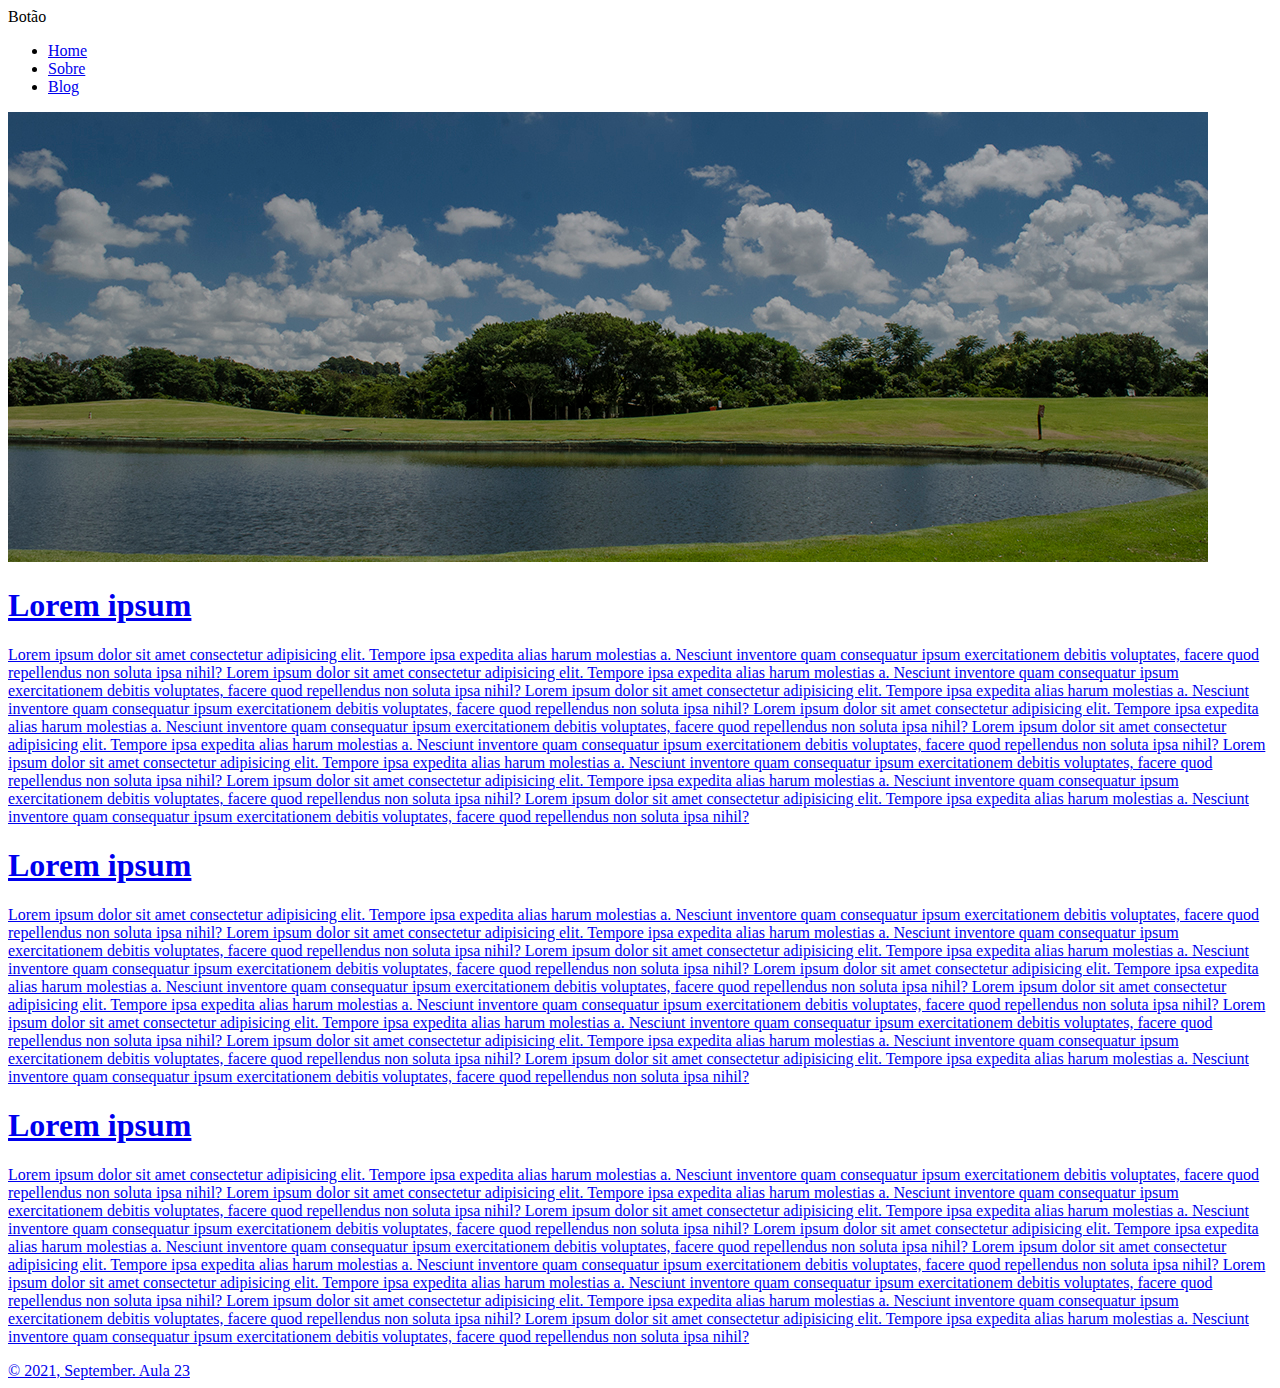
==== front-end/aula23/index.html @ b96b9d9d "subindo aula 23" ====
<!DOCTYPE html>
<html lang="pt-br">
  <head>
    <meta charset="UTF-8" />
    <meta http-equiv="X-UA-Compatible" content="IE=edge" />
    <meta name="viewport" content="width=device-width, initial-scale=1.0" />
    <link rel="stylesheet" href="/css/style.css" />
    <title>Aula 23</title>
  </head>
  <body>

    <header class="menu">
      <div class="botao">Botão</div>
      <nav>
        <ul class="nav_links">
          <li><a href="#sessao1">Home</li>
          <li><a href="#sessao2">Sobre</li>
          <li><a href="#sessao3">Blog</li>
        </ul>
      </nav>
    </header>
    <main>

      <section class="parque">
        <img src="./img/1.jpg" alt="" />
      </section>

      <div class="classDiv" id="text1">
        <section class="sessao" id="sessao1">
          <h1>Lorem ipsum</h1>
          <p>
            Lorem ipsum dolor sit amet consectetur adipisicing elit. Tempore ipsa expedita alias harum molestias a. Nesciunt inventore quam
            consequatur ipsum exercitationem debitis voluptates, facere quod repellendus non soluta ipsa nihil? Lorem ipsum dolor sit amet
            consectetur adipisicing elit. Tempore ipsa expedita alias harum molestias a. Nesciunt inventore quam consequatur ipsum
            exercitationem debitis voluptates, facere quod repellendus non soluta ipsa nihil?

            Lorem ipsum dolor sit amet consectetur adipisicing elit. Tempore ipsa expedita alias harum molestias a. Nesciunt inventore quam
            consequatur ipsum exercitationem debitis voluptates, facere quod repellendus non soluta ipsa nihil? Lorem ipsum dolor sit amet
            consectetur adipisicing elit. Tempore ipsa expedita alias harum molestias a. Nesciunt inventore quam consequatur ipsum
            exercitationem debitis voluptates, facere quod repellendus non soluta ipsa nihil?

            Lorem ipsum dolor sit amet consectetur adipisicing elit. Tempore ipsa expedita alias harum molestias a. Nesciunt inventore quam
            consequatur ipsum exercitationem debitis voluptates, facere quod repellendus non soluta ipsa nihil? Lorem ipsum dolor sit amet
            consectetur adipisicing elit. Tempore ipsa expedita alias harum molestias a. Nesciunt inventore quam consequatur ipsum
            exercitationem debitis voluptates, facere quod repellendus non soluta ipsa nihil?

            Lorem ipsum dolor sit amet consectetur adipisicing elit. Tempore ipsa expedita alias harum molestias a. Nesciunt inventore quam
            consequatur ipsum exercitationem debitis voluptates, facere quod repellendus non soluta ipsa nihil? Lorem ipsum dolor sit amet
            consectetur adipisicing elit. Tempore ipsa expedita alias harum molestias a. Nesciunt inventore quam consequatur ipsum
            exercitationem debitis voluptates, facere quod repellendus non soluta ipsa nihil?
          </p>
        </section>
        <section class="sessao" id="sessao2">
          <h1>Lorem ipsum</h1>
          <p>
            Lorem ipsum dolor sit amet consectetur adipisicing elit. Tempore ipsa expedita alias harum molestias a. Nesciunt inventore quam
            consequatur ipsum exercitationem debitis voluptates, facere quod repellendus non soluta ipsa nihil? Lorem ipsum dolor sit amet
            consectetur adipisicing elit. Tempore ipsa expedita alias harum molestias a. Nesciunt inventore quam consequatur ipsum
            exercitationem debitis voluptates, facere quod repellendus non soluta ipsa nihil?

            Lorem ipsum dolor sit amet consectetur adipisicing elit. Tempore ipsa expedita alias harum molestias a. Nesciunt inventore quam
            consequatur ipsum exercitationem debitis voluptates, facere quod repellendus non soluta ipsa nihil? Lorem ipsum dolor sit amet
            consectetur adipisicing elit. Tempore ipsa expedita alias harum molestias a. Nesciunt inventore quam consequatur ipsum
            exercitationem debitis voluptates, facere quod repellendus non soluta ipsa nihil?

            Lorem ipsum dolor sit amet consectetur adipisicing elit. Tempore ipsa expedita alias harum molestias a. Nesciunt inventore quam
            consequatur ipsum exercitationem debitis voluptates, facere quod repellendus non soluta ipsa nihil? Lorem ipsum dolor sit amet
            consectetur adipisicing elit. Tempore ipsa expedita alias harum molestias a. Nesciunt inventore quam consequatur ipsum
            exercitationem debitis voluptates, facere quod repellendus non soluta ipsa nihil?

            Lorem ipsum dolor sit amet consectetur adipisicing elit. Tempore ipsa expedita alias harum molestias a. Nesciunt inventore quam
            consequatur ipsum exercitationem debitis voluptates, facere quod repellendus non soluta ipsa nihil? Lorem ipsum dolor sit amet
            consectetur adipisicing elit. Tempore ipsa expedita alias harum molestias a. Nesciunt inventore quam consequatur ipsum
            exercitationem debitis voluptates, facere quod repellendus non soluta ipsa nihil?
          </p>
        </section>

        
      </div>
      <section class="sessao" id="sessao3">
        <h1>Lorem ipsum</h1>
        <p>
          Lorem ipsum dolor sit amet consectetur adipisicing elit. Tempore ipsa expedita alias harum molestias a. Nesciunt inventore quam
          consequatur ipsum exercitationem debitis voluptates, facere quod repellendus non soluta ipsa nihil? Lorem ipsum dolor sit amet
          consectetur adipisicing elit. Tempore ipsa expedita alias harum molestias a. Nesciunt inventore quam consequatur ipsum
          exercitationem debitis voluptates, facere quod repellendus non soluta ipsa nihil?

          Lorem ipsum dolor sit amet consectetur adipisicing elit. Tempore ipsa expedita alias harum molestias a. Nesciunt inventore quam
            consequatur ipsum exercitationem debitis voluptates, facere quod repellendus non soluta ipsa nihil? Lorem ipsum dolor sit amet
            consectetur adipisicing elit. Tempore ipsa expedita alias harum molestias a. Nesciunt inventore quam consequatur ipsum
            exercitationem debitis voluptates, facere quod repellendus non soluta ipsa nihil?

            Lorem ipsum dolor sit amet consectetur adipisicing elit. Tempore ipsa expedita alias harum molestias a. Nesciunt inventore quam
            consequatur ipsum exercitationem debitis voluptates, facere quod repellendus non soluta ipsa nihil? Lorem ipsum dolor sit amet
            consectetur adipisicing elit. Tempore ipsa expedita alias harum molestias a. Nesciunt inventore quam consequatur ipsum
            exercitationem debitis voluptates, facere quod repellendus non soluta ipsa nihil?


            Lorem ipsum dolor sit amet consectetur adipisicing elit. Tempore ipsa expedita alias harum molestias a. Nesciunt inventore quam
            consequatur ipsum exercitationem debitis voluptates, facere quod repellendus non soluta ipsa nihil? Lorem ipsum dolor sit amet
            consectetur adipisicing elit. Tempore ipsa expedita alias harum molestias a. Nesciunt inventore quam consequatur ipsum
            exercitationem debitis voluptates, facere quod repellendus non soluta ipsa nihil?
        </p>
      </section>
    </main>
      <footer class="box">
          <span class="text-muted">&copy; 2021, September. Aula 23</span>
      </footer>
  </body>
</html>
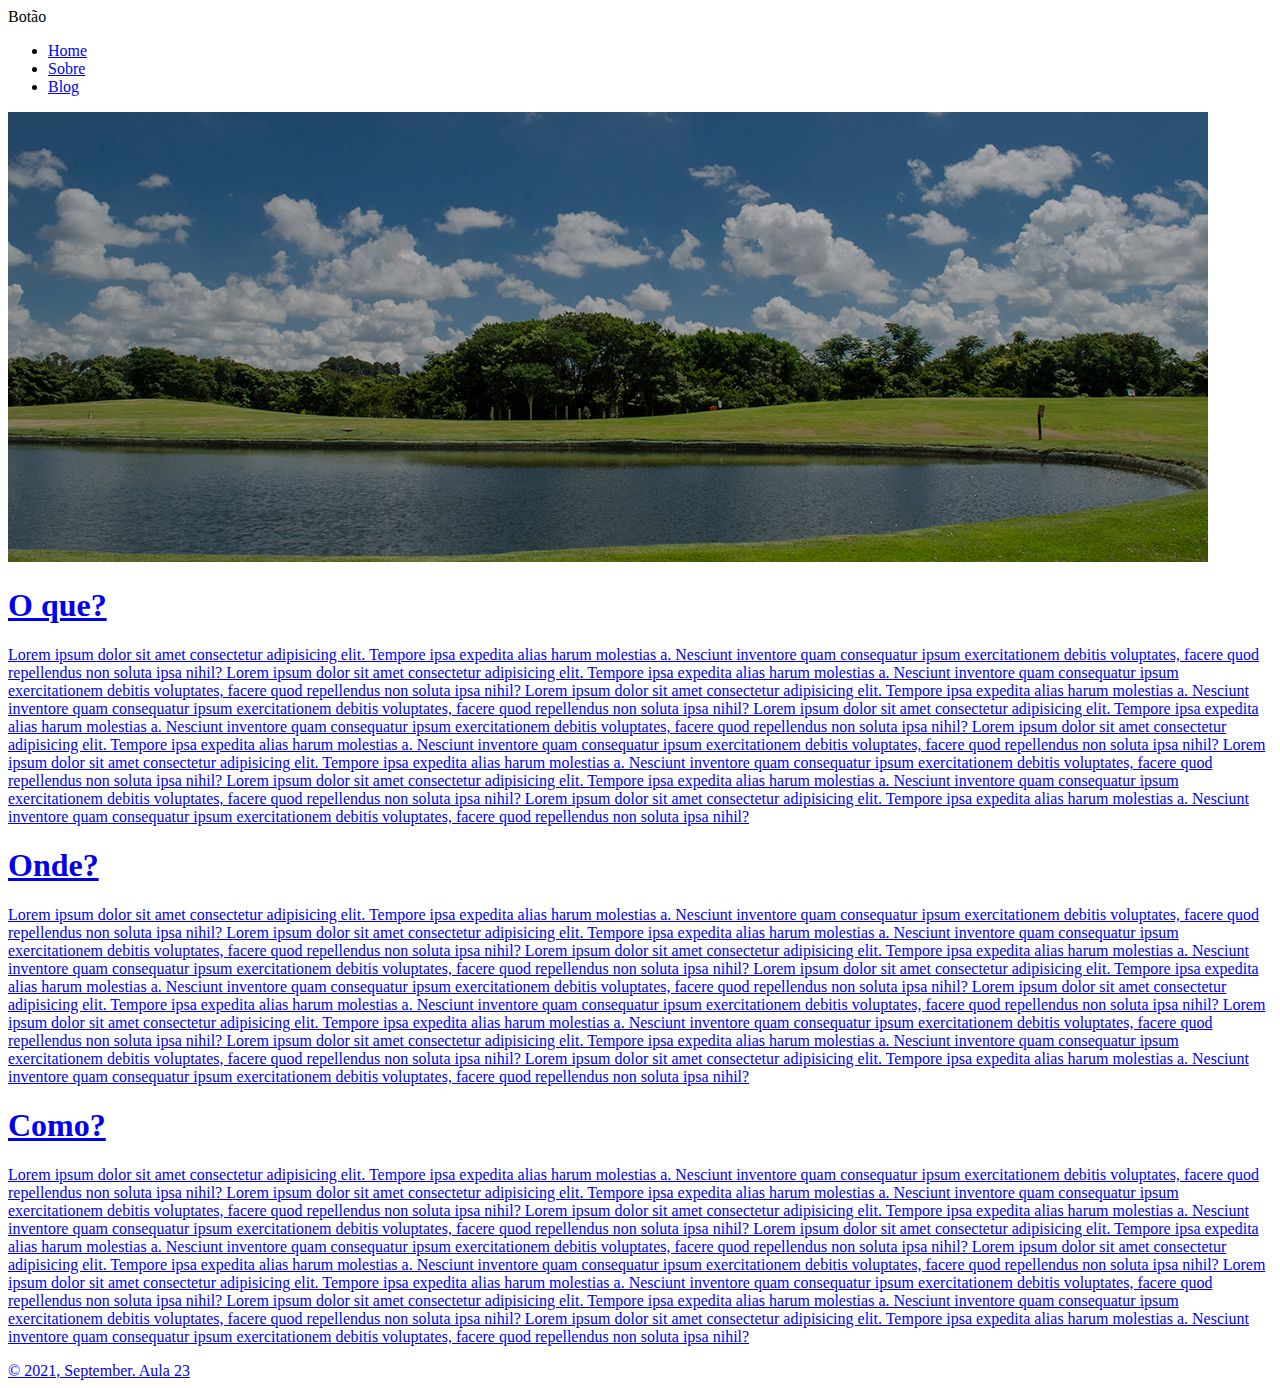
==== commit ef1a8018: "atualizando aula 23" ====
--- a/front-end/aula23/index.html
+++ b/front-end/aula23/index.html
@@ -27,7 +27,7 @@
 
       <div class="classDiv" id="text1">
         <section class="sessao" id="sessao1">
-          <h1>Lorem ipsum</h1>
+          <h1>O que?</h1>
           <p>
             Lorem ipsum dolor sit amet consectetur adipisicing elit. Tempore ipsa expedita alias harum molestias a. Nesciunt inventore quam
             consequatur ipsum exercitationem debitis voluptates, facere quod repellendus non soluta ipsa nihil? Lorem ipsum dolor sit amet
@@ -51,7 +51,7 @@
           </p>
         </section>
         <section class="sessao" id="sessao2">
-          <h1>Lorem ipsum</h1>
+          <h1>Onde?</h1>
           <p>
             Lorem ipsum dolor sit amet consectetur adipisicing elit. Tempore ipsa expedita alias harum molestias a. Nesciunt inventore quam
             consequatur ipsum exercitationem debitis voluptates, facere quod repellendus non soluta ipsa nihil? Lorem ipsum dolor sit amet
@@ -78,7 +78,7 @@
         
       </div>
       <section class="sessao" id="sessao3">
-        <h1>Lorem ipsum</h1>
+        <h1>Como?</h1>
         <p>
           Lorem ipsum dolor sit amet consectetur adipisicing elit. Tempore ipsa expedita alias harum molestias a. Nesciunt inventore quam
           consequatur ipsum exercitationem debitis voluptates, facere quod repellendus non soluta ipsa nihil? Lorem ipsum dolor sit amet
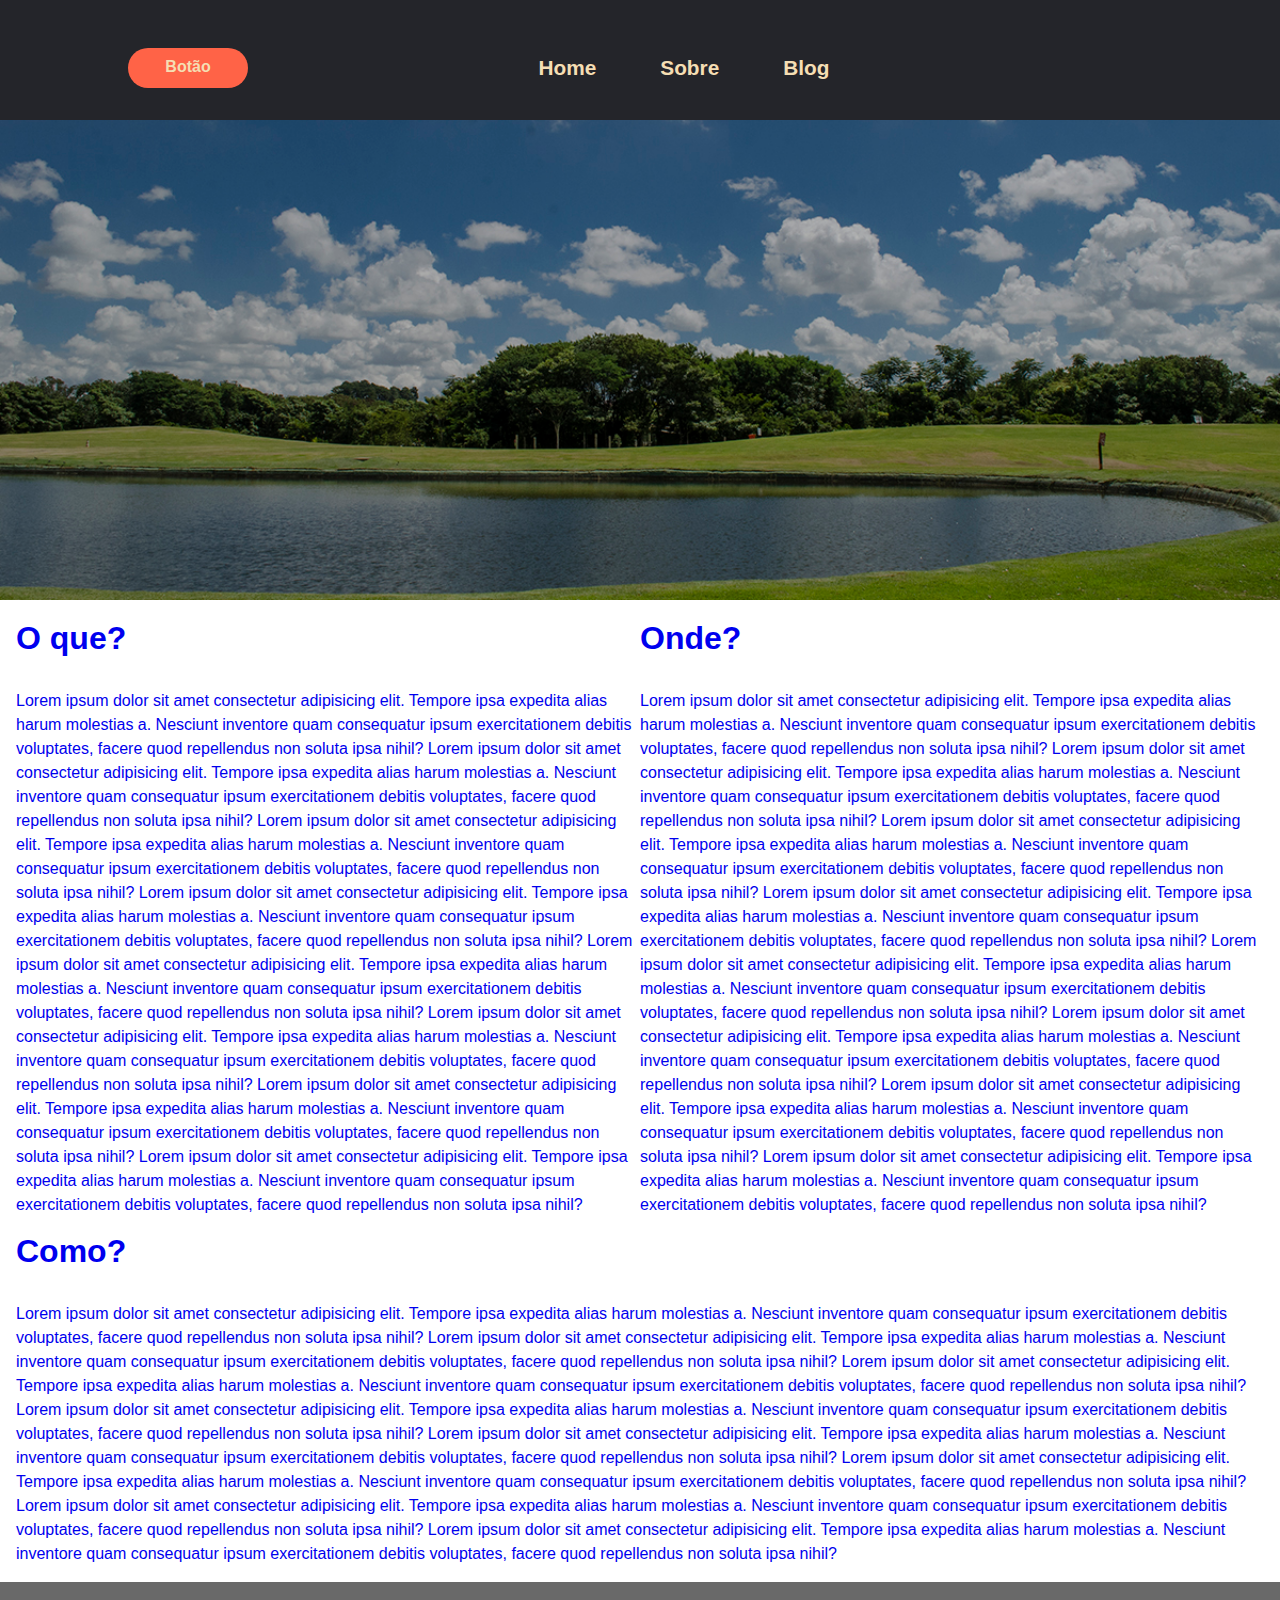
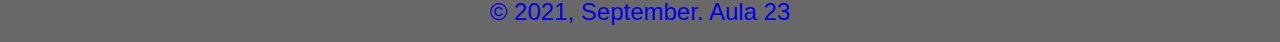
==== commit 5a356027: "atualizacao aula23x" ====
--- a/front-end/aula23/index.html
+++ b/front-end/aula23/index.html
@@ -4,7 +4,7 @@
     <meta charset="UTF-8" />
     <meta http-equiv="X-UA-Compatible" content="IE=edge" />
     <meta name="viewport" content="width=device-width, initial-scale=1.0" />
-    <link rel="stylesheet" href="/css/style.css" />
+    <link rel="stylesheet" href="../aula23/css/style.css" />
     <title>Aula 23</title>
   </head>
   <body>
--- a/front-end/aula23/css/style.css
+++ b/front-end/aula23/css/style.css
@@ -0,0 +1,76 @@
+* {
+    margin: 0;
+    padding: 0;
+    box-sizing: border-box;
+    list-style: none;
+    text-decoration: none;
+    font-family: sans-serif;
+  }
+  
+  html {
+    scroll-behavior: smooth;
+  }
+  
+  header {
+    display: flex;
+    justify-content: space-between;
+    align-items: center;
+    background-color: #24252a;
+    padding: 2rem 10%;
+  }
+  
+  .nav_links {
+    display: flex;
+    justify-content:space-between;
+    display: flex;
+    font-size: 1.3rem;
+    gap: 2rem;
+    color: wheat;
+    padding-top: 1rem;
+  }
+  
+  ul li a {
+    display: flex;
+    justify-content:space-between;
+    color: wheat;
+    font-weight: bold;
+  }
+  
+  .botao {
+    width: 7.5rem;
+    height: 2.5rem;
+    background: tomato;
+    color: wheat;
+    font-weight: bold;
+    text-align: center;
+    margin-top: 1rem;
+    padding: 0.6rem;
+    border-radius: 2.5rem;
+  }
+  
+  .parque img {
+    width: 100vw;
+  }
+  
+  .classDiv {
+    display: grid;
+    grid-template-columns: 1fr 1fr;
+    margin: 1rem;
+    scroll-behavior: smooth;
+  }
+  
+  #sessao3 {
+    margin: 1rem;
+  }
+  
+  p {
+    margin-top: 2rem;
+    line-height: 1.5rem;
+}
+
+footer {
+    background-color: dimgray;
+    text-align: center;
+    padding: 1rem;
+    font-size: 1.5rem;
+}